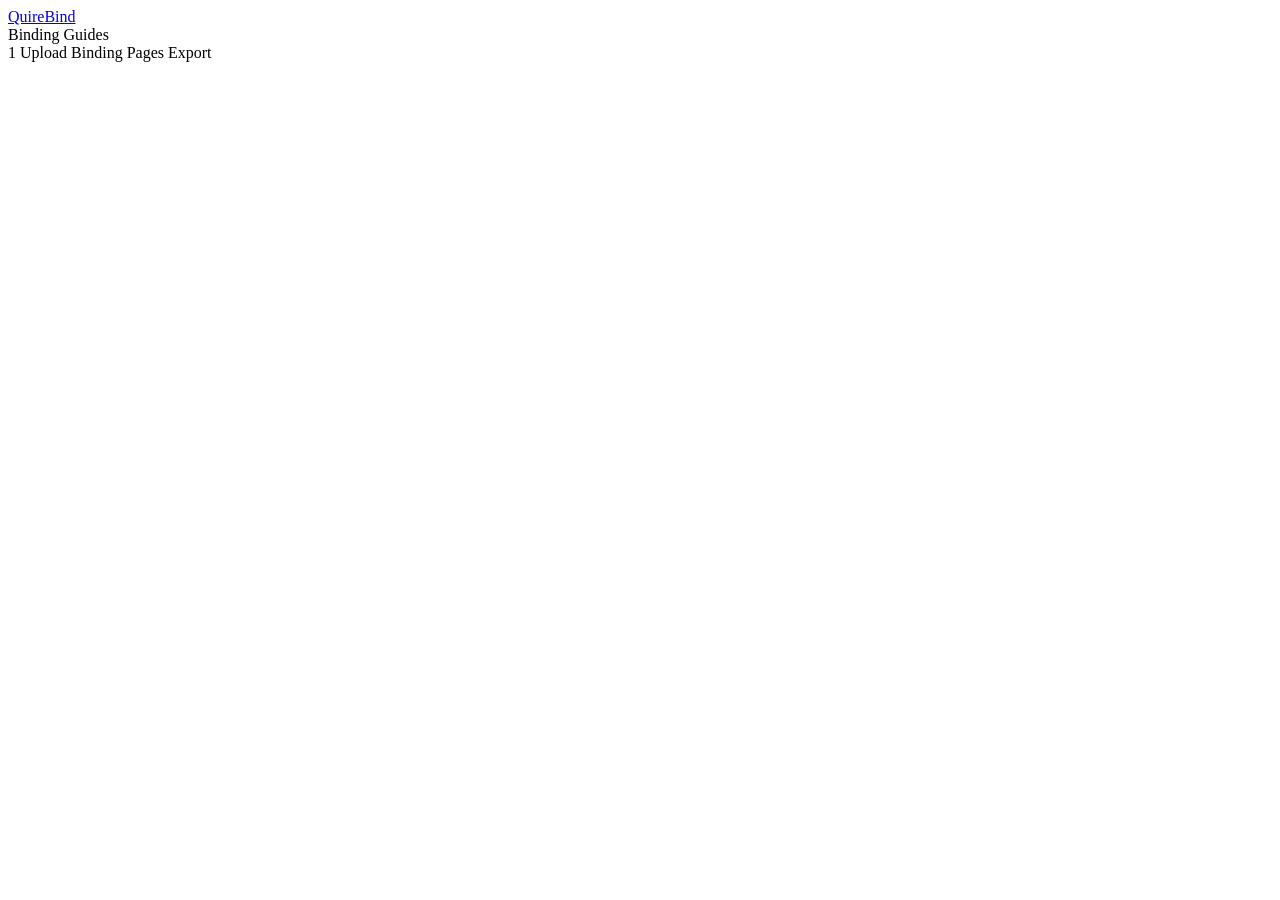
==== quire-bind-ui-web/src/main/resources/templates/index.html @ 9c07f2f8 "feat(web): add Spring Boot + HTMX/Thymeleaf web UI Four-step wizard mirroring the desktop workflow: " ====
<!DOCTYPE html>
<html xmlns:th="http://www.thymeleaf.org" lang="en">
<head>
    <meta charset="UTF-8"/>
    <meta name="viewport" content="width=device-width, initial-scale=1.0"/>
    <title>QuireBind</title>
    <link rel="stylesheet" th:href="@{/css/main.css}"/>
    <script th:src="@{/js/htmx.min.js}" defer="defer"></script>
</head>
<body>

<header class="app-header">
    <div class="header-inner">
        <a href="/" class="logo">QuireBind</a>
        <nav class="header-nav">
            <a th:href="@{/guides}" class="nav-link">Binding Guides</a>
        </nav>
    </div>
</header>

<div class="wizard-shell">

    <!-- Step indicator -->
    <div id="step-indicator" class="step-indicator">
        <div th:each="n : ${#numbers.sequence(1,4)}"
             th:classappend="${n == step} ? 'active' : (${n lt step} ? 'done' : '')"
             class="step-dot">
            <span class="step-num" th:text="${n}">1</span>
            <span class="step-label" th:switch="${n}">
                <span th:case="1">Upload</span>
                <span th:case="2">Binding</span>
                <span th:case="3">Pages</span>
                <span th:case="4">Export</span>
            </span>
        </div>
        <div class="step-line"></div>
    </div>

    <!-- Wizard content — HTMX swaps this div's innerHTML -->
    <div id="wizard-content">
        <th:block th:if="${step == 1}">
            <div th:replace="~{fragments/upload :: step}"></div>
        </th:block>
        <th:block th:if="${step == 2}">
            <div th:replace="~{fragments/binding :: step}"></div>
        </th:block>
        <th:block th:if="${step == 3}">
            <div th:replace="~{fragments/pages :: step}"></div>
        </th:block>
        <th:block th:if="${step == 4}">
            <div th:replace="~{fragments/export :: step}"></div>
        </th:block>
    </div>

</div>

</body>
</html>
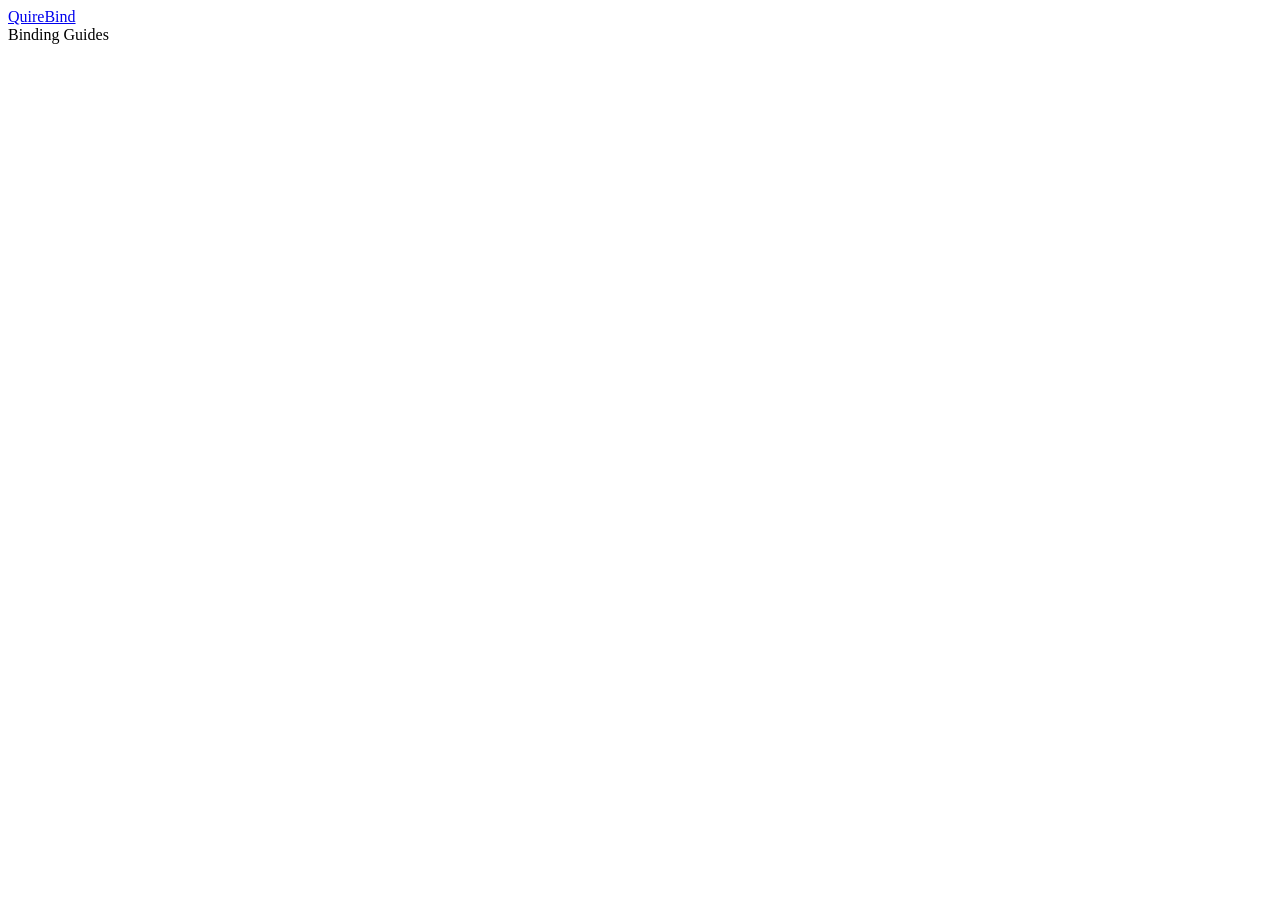
==== commit 3c4e5e0c: "feat(web): Step 3 page editor + Step 4 export enhancements - Page sequence editor: add/remove/move p" ====
--- a/quire-bind-ui-web/src/main/resources/templates/index.html
+++ b/quire-bind-ui-web/src/main/resources/templates/index.html
@@ -20,23 +20,7 @@
 
 <div class="wizard-shell">
 
-    <!-- Step indicator -->
-    <div id="step-indicator" class="step-indicator">
-        <div th:each="n : ${#numbers.sequence(1,4)}"
-             th:classappend="${n == step} ? 'active' : (${n lt step} ? 'done' : '')"
-             class="step-dot">
-            <span class="step-num" th:text="${n}">1</span>
-            <span class="step-label" th:switch="${n}">
-                <span th:case="1">Upload</span>
-                <span th:case="2">Binding</span>
-                <span th:case="3">Pages</span>
-                <span th:case="4">Export</span>
-            </span>
-        </div>
-        <div class="step-line"></div>
-    </div>
-
-    <!-- Wizard content — HTMX swaps this div's innerHTML -->
+    <!-- Wizard content — HTMX swaps this div's innerHTML; step indicator lives inside each fragment -->
     <div id="wizard-content">
         <th:block th:if="${step == 1}">
             <div th:replace="~{fragments/upload :: step}"></div>
